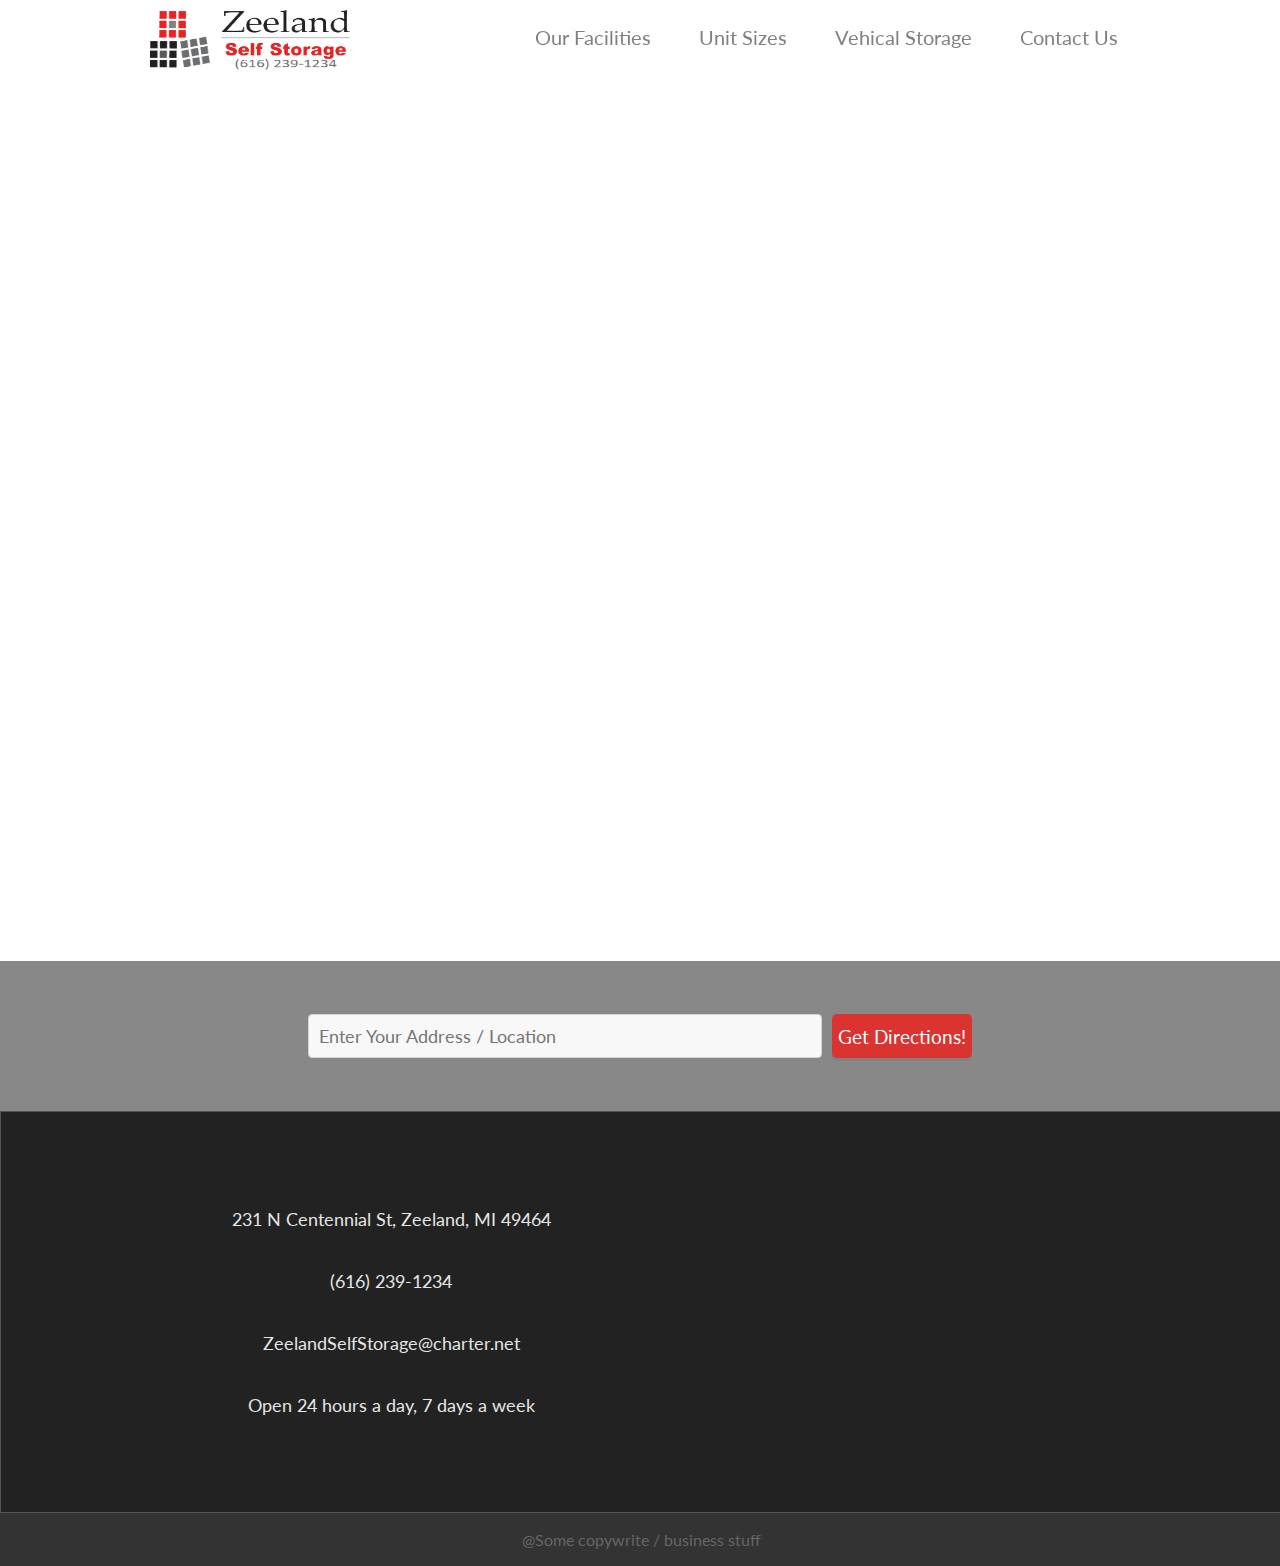
==== src/contact.html @ bdda203b "Merge branch 'master' of https://github.com/Grant-Postma/ZSS" ====
<!DOCTYPE html>
<html>
<head>
	<title>Zeeland Self Storage | Secure Storage | Zeeland, MI</title>
	<link rel="stylesheet" type="text/css" href="css/contact.css">
	<script src="https://ajax.googleapis.com/ajax/libs/jquery/3.3.1/jquery.min.js"></script>
	<meta name="viewport" content="width=device-width, initial-scale=1">
	<link href="https://fonts.googleapis.com/css?family=Lato" rel="stylesheet">
	<link rel="stylesheet" href="https://unpkg.com/purecss@1.0.0/build/pure-min.css">

   <link rel="stylesheet" href="https://maxcdn.bootstrapcdn.com/font-awesome/4.4.0/css/font-awesome.min.css">
  
</head>
	<body>
		<div id="menushow">
			<span id="X" onclick="off()">&#10008;</span>
			<a style="text-decoration: none;"href="index.html"><div class="red">Home</div></a>
			<a style="text-decoration: none;"href="ourFacilities.html"><div class="orange">Our Facilities</div></a>
			<a style="text-decoration: none;"href="unitSize.html"><div class="green">Unit Sizes</div></a>
			<a style="text-decoration: none;"href="vehicleStorage.html"><div class="purple">Vehicle Storage</div></a>
			<a style="text-decoration: none;"href="contact.html"><div class="red">Contact Us</div></a>

		</div>
		<div class="head">
			<nav id="nav" >
				<a href="index.html"><img id="logo" src="Images/Zss.png" alt="Smiley face" height="60" width="200"></a>
				<span id="right">
					<input type="button" name="menu" value="Menu" onclick="menu()">
				<a class="orange" href="ourFacilities.html">Our Facilities</a> 
				<a class="green"  href="unitSize.html">Unit Sizes</a> 
				<a class="purple" href="vehicleStorage.html">Vehical Storage</a> 
				<a class="red"    href="contact.html">Contact Us</a>
			</span>
			</nav>
		</div>
		
		<div id="flex-contact">
			<div id="contact-center">
				<form id="gform" method="POST" class="pure-form pure-form-stacked" data-email="example@email.net"
 			 action="https://script.google.com/macros/s/AKfycby-q0JsA0oxDVP25I489Su-T4y-MDowo7H2DFonab6Hpf6E88E/exec">
			<h1 id="letsTalk">Let's Talk!</h1>
			<p id="talkP">To get a jump-start on our conversation, please fill out the questionnaire below. It only takes a few minutes, and will ensure that you are contacted by just the right person. Thanks, and talk to you soon.</p><br>


			 <label class="sr-only"></label>
  <input id="honeypot" type="text" name="honeypot" value="" />


	<fieldset class="pure-group">
      <label for="name">Name: </label>
      <input class="normalInput" id="name" name="name"/>
    </fieldset>

    <fieldset class="pure-group">
      <label for="email">Email:</label>
      <input class="normalInput" id="email" name="email" type="email" value=""
      required />
      <span id="email-invalid" style="display:none">
        Must be a valid email address</span>
    </fieldset>

    <fieldset class="pure-group">
      <label for="Phone Number">Phone: </label>
      <input class="normalInput" id="color" name="phone"/>
    </fieldset>

    <fieldset class="pure-group">
      <label for="message">Message: </label>
      <textarea class="normalInput" id="message" name="message" rows="10"></textarea>
    </fieldset>

    <button class="button-success pure-button button-xlarge">
      <i class="fa fa-paper-plane"></i>&nbsp;Send</button>

  </form>

  <!-- Customise the Thankyou Message People See when they submit the form: -->
  <div style="display:none;" id="thankyou_message">
    <h2><em>Thanks</em> for contacting us!
      We will get back to you soon!</h2>
  </div>
			</div>
			<div id="find-us">
				
				<h4><u>Address</u></h4>
				<p>231 N Centennial St</p>
				<p>Zeeland MI, 49464</p>
				<h4><u>Phone Number</u></h4>
				<p>(616) 239-1234</p>
				<h4><u>Email</u></h4>
				<p><u style="color:red">ZeelandSelfStorage@charter.net</u></p>
				<br><br>
				<h4><u>We Accept</u></h4>
				<div>
				<img src="Images/visa.jpg">
				<img src="Images/masterCard.jpg">
				<img src="Images/americanExpress.png"><br>
				<img src="Images/discover.png">
				<img src="Images/cash.jpg">
				<img src="Images/check.jpg">
			</div>
			</div>
		</div>
		
			<div id="directions">
				<input id="dInput" type="text" name="somethingcompletelyrandom" placeholder="Enter Your Address / Location">
				<input id="dButton" type="submit" name="directions" value="Get Directions!" onclick="location.href=`http://maps.google.com/maps?saddr=”${dInput.value}”&daddr=”231 N Centennial St, Zeeland, MI 49464”`">
			</div>
				<div id="contact">
					
  					<span id="info">
  						<span>231 N Centennial St, Zeeland, MI 49464</span>
  						<span>(616) 239-1234</span>
  						<span>ZeelandSelfStorage@charter.net</span>
  						<span>Open 24 hours a day, 7 days a week</span>
  					</span>
  					 <div id="map"></div>
				</div>
				<div id="footer">
					<p>@Some copywrite / business stuff</p>
				</div>
			</div>
		</section>
		
	<script src="js/reviews.js"></script>
	<script>
function initMap() {
  // The location of Uluru
  var uluru = {lat: 42.817454, lng: -86.011161};
  // The map, centered at Uluru
  var map = new google.maps.Map(
      document.getElementById('map'), {zoom: 13, center: uluru});
  // The marker, positioned at Uluru
  var marker = new google.maps.Marker({position: uluru, map: map});
}
    </script>
    <!--Load the API from the specified URL
    * The async attribute allows the browser to render the page while the API loads
    * The key parameter will contain your own API key (which is not needed for this tutorial)
    * The callback parameter executes the initMap() function
    -->
    <script async defer
    src="https://maps.googleapis.com/maps/api/js?key=AIzaSyChqZWCFqaFTVVOMd2ads09uETF0MK4RSY&callback=initMap">
    </script>
    <script data-cfasync="false" type="text/javascript" src="js/form-submission-handler.js"></script>

</body>


</html>
---- src/css/contact.css ----
* {
	font-family: lato, sans-serif;
	color: rgb(102, 102, 102);
}

::selection {
  background: silver; /* WebKit/Blink Browsers */
}
::-moz-selection {
  background: silver; /* Gecko Browsers */
}

body {
	margin: 0;
}

.head {
	position: fixed;
	top: 0px;
	width: 100%;
	background-color: rgba(255,255,255, .94);
	height: 75px;
	z-index: 98;
}

#nav {
	margin: auto;
	width: 55%;
	min-width: 1000px;
	z-index: 99;
}

#logo {
	padding: 10px;

}

#right {
	float: right;
}

span a {
	padding: 20px;
	text-decoration: none;
	color: gray;
	padding: 22px;
	font-size: 20px;
	position: relative;
	top: 25px;
}

.orange:hover {
	color: #ffaa21;
}
.green:hover {
	color: #74ab85;
}
.purple:hover {
	color: #8466c2;
}
.red:hover {
	color: #db332f;
}

#contact-center h1 {
	color: rgb(51, 51, 51);
	margin-bottom: 25px;
	font-weight: normal;
	font-size: 40px;
	opacity: 0;
    transform: translateY(50px);
    transition: opacity 500ms, transform 1000ms;
}

#honeypot {
  display: none; 
}

#contact-center p {
	color: rgb(102, 102, 102);
    line-height: 35px;
    font-size: 20px;
    width: 690px;
    margin-bottom: 0px;
    opacity: 0;
    transform: translateY(50px);
    transition: opacity 500ms, transform 1300ms;
}
.pure-group {
	opacity: 0;
    transform: translateY(50px);
    transition: opacity 600ms, transform 1000ms;
}
.pure-button {
	padding: 12px !important;
	padding-left:40px !important;
	padding-right: 40px !important;
	opacity: 0;
    transform: translateY(50px);
    transition: opacity 600ms, transform 1000ms;
}

label {
	padding-bottom: 10px;
	font-size: 17px;
}

.normalInput {
	width: 700px;
	height: 41px;
	background-color: #f8f8f8;
	border: 1px solid #d3d3d3;
	border-radius:  4px !important;
	margin-top: 10px;
	margin-bottom: 20px;
	font-size: 18px;
	color: gray;
	padding-left: 10px;
}

#directions {
	display: flex;
	flex-flow: row nowrap;
	justify-content: center;
	align-items: center;
	margin-top: 200px;
	width: 100%;
	height: 150px;
	background-color: #888888;
}

#dInput {
	width: 500px;
	height: 40px;
	margin-left: 10px;
	background-color: #f8f8f8;
	border: 1px solid #d3d3d3;
	border-radius:  4px;
	font-size: 18px;
	color: gray;
	padding-left: 10px;
}

#dButton {
	width: 140px;
	height: 44px;
	margin-right: 10px;
	background-color: #db332f;
	font-size: 19px;
	color: white;
	border: none;
	border-radius: 5px;
	box-shadow: 0 3px 0 0 rgba(0,0,0,.05);
	margin-left: 10px;
}

#dButton:hover {
	transform: scale(1.04);
	background-color: darkred;
	transition: .2s;
}

 #map {
        height: 400px; 
        width: 500px;  
}

.normalInput:focus {
	border: 1px solid #777777;
	outline: none;
}

 /* reviews + contact for each page  */



#contact {
	display: flex;
	flex-flow: row nowrap;
	justify-content: center;
	align-items: center;
	width: 100%;
	height: 45%;
	background-color: #222222;
	border: 1px solid #555555;
}

#message {
	height: 150px;
}
#info {
	display: flex;
	flex-flow: column nowrap;
	margin: 20px;
	text-align: center;
	color: white;
	font-size: 18px;
	margin-bottom: 46px;
}



#info span {
	margin: 20px;
	color: rgb(230,230,230);
}

 #footer {
 	display: flex;
 	justify-content: center;
 	align-items: center;
 	color: #b3b3b3;
 	width: 100%;
 	height: 10%;
 	background-color: #333333;
 	border: 1px solid #333333;
 }

 #flex-contact {
 	display: flex;
 	flex-flow: row nowrap;
 	justify-content: center;
 	position: relative;
 	width: 100%;
 }

 #contact-center {
 	position: relative;
 	top:115px;
 }

#find-us {
	position: relative;
	top:120px;
	text-align: center;
	opacity: 0;
    transform: translateY(50px);
    transition: opacity 600ms, transform 1000ms;
    margin-left: 30px;
}

#right input {
	display: none;
	background-color: transparent;
	padding: 10px;
	border: 1px solid black;
	border-radius: 5px;
	position: absolute;
	top: 15px;
	right: 25px;
	z-index: 101;
}

#menushow {
	display: flex;
	flex-flow: column nowrap;
	position: fixed;
	top: 0px;
	right: 0px;
	height: 0vh;
	width: 0%;
	background-color: white;
	z-index: 100;
	transition: 0.5s;
	-webkit-box-shadow: 0 0 15px gray;
    box-shadow: 0 0 15px gray;
    overflow: scroll;
}

#menushow a div {
	padding: 30px;
	font-size: 20px;
	text-align: center;
	-webkit-box-shadow: 0 0 15px gray;
    box-shadow: 0px 15px 10px -15px #111;
    text-decoration: none !important;
}

#X {
	font-weight: bold;
	margin: 10px;
	margin-bottom: 20px;
}

#X:hover {
	font-size: 20px;
	color: red;
}

#right input:hover {
	transform: scale(1.1);
	background-color: silver;
}


/* Extra large devices (large laptops and desktops, 1200px and up) */
@media only screen and (max-width: 650px) {
	#info span {
		text-align: center !important;
	}
}

@media only screen and (max-width: 850px) {
	#flex-contact {
		flex-flow: column nowrap;
	}
	#find-us {
		margin-top: 10px !important;
	}
}

@media only screen and (max-width: 1000px) {
	#info span {
		margin:10px;
		text-align: left;
	}

	#right a {
		display: none;
	}
	#right input {
		display: inline-block;
	}
	#right {
		float: none;
	}
}
@media only screen and (max-width: 1050px) {
	.normalInput {
		width: 100%;
	}

	#contact-center p {
		width: 100%;
	}

	form {
		padding-right: 10px;
	}

	#find-us {
		margin-left:20px;
		margin-top: 45px;
		margin-right: 20px;
	}
}
@media only screen and (min-width: 1050px) {

	#info {
		margin: 70px;
	}

}

@media only screen and (max-width: 1050px) {
	#contact-center {
		margin: 25px;
		margin-top: -40px;
	}
}

@media only screen and (max-width: 768px) {
	
	#info span {
		display: none;
	}
	#map {
		margin-left: -41px;
	}
}

@media only screen and (max-width: 425px) {
	#directions {
		flex-flow: column nowrap;
	}
	#dInput {
		width: 90%;
		margin-right: 12px;
	}
	#dButton {
		width: 93%;
		margin-top: 8px;
	}
}
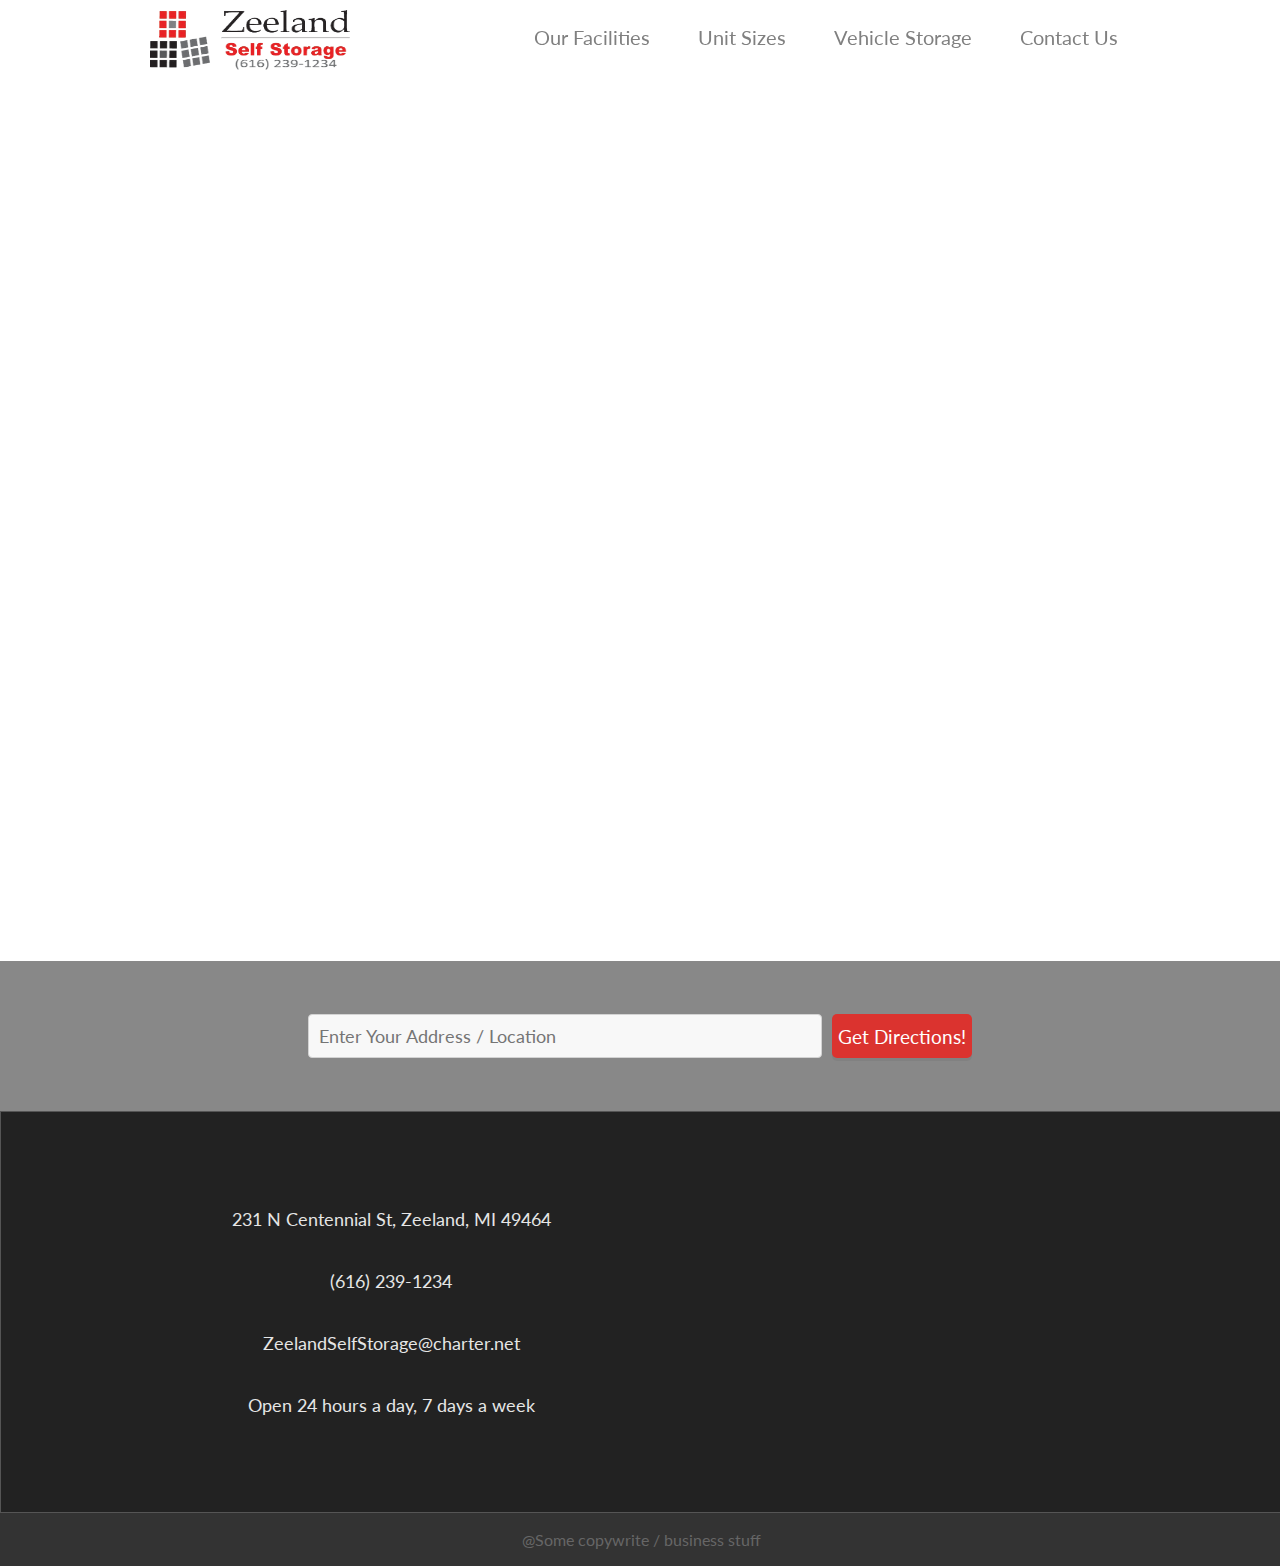
==== commit f0e80a9f: "!" ====
--- a/src/contact.html
+++ b/src/contact.html
@@ -7,7 +7,7 @@
 	<meta name="viewport" content="width=device-width, initial-scale=1">
 	<link href="https://fonts.googleapis.com/css?family=Lato" rel="stylesheet">
 	<link rel="stylesheet" href="https://unpkg.com/purecss@1.0.0/build/pure-min.css">
-
+	<link rel="shortcut icon" href="Images/zssicon.ico"/>
    <link rel="stylesheet" href="https://maxcdn.bootstrapcdn.com/font-awesome/4.4.0/css/font-awesome.min.css">
   
 </head>
@@ -28,7 +28,7 @@
 					<input type="button" name="menu" value="Menu" onclick="menu()">
 				<a class="orange" href="ourFacilities.html">Our Facilities</a> 
 				<a class="green"  href="unitSize.html">Unit Sizes</a> 
-				<a class="purple" href="vehicleStorage.html">Vehical Storage</a> 
+				<a class="purple" href="vehicleStorage.html">Vehicle Storage</a> 
 				<a class="red"    href="contact.html">Contact Us</a>
 			</span>
 			</nav>
--- a/src/css/contact.css
+++ b/src/css/contact.css
@@ -247,6 +247,7 @@
 	border: 1px solid black;
 	border-radius: 5px;
 	position: absolute;
+	cursor: pointer;
 	top: 15px;
 	right: 25px;
 	z-index: 101;
@@ -281,10 +282,11 @@
 	font-weight: bold;
 	margin: 10px;
 	margin-bottom: 20px;
+	font-size: 22px;
 }
 
 #X:hover {
-	font-size: 20px;
+	font-size: 23px;
 	color: red;
 }
 
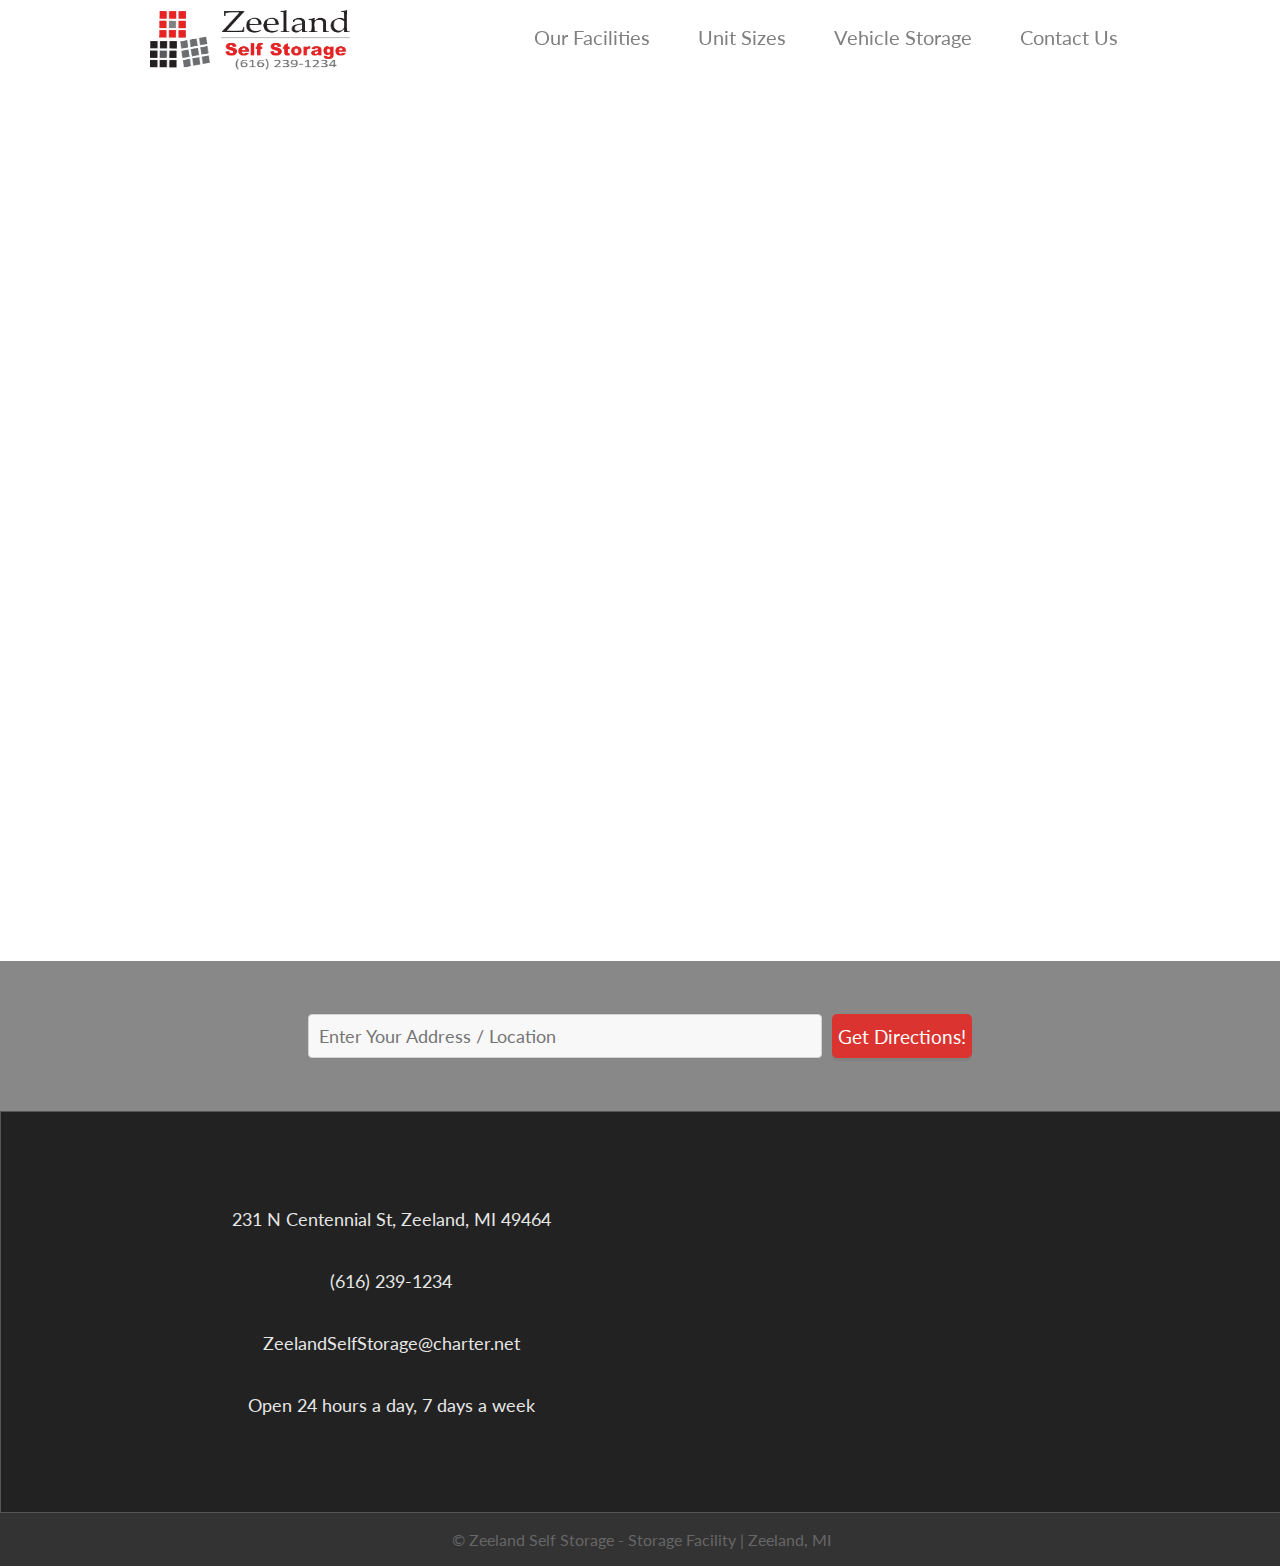
==== commit 83ac8520: "." ====
--- a/src/contact.html
+++ b/src/contact.html
@@ -117,7 +117,7 @@
   					 <div id="map"></div>
 				</div>
 				<div id="footer">
-					<p>@Some copywrite / business stuff</p>
+					<p>	&#169; Zeeland Self Storage - Storage Facility | Zeeland, MI</p>
 				</div>
 			</div>
 		</section>
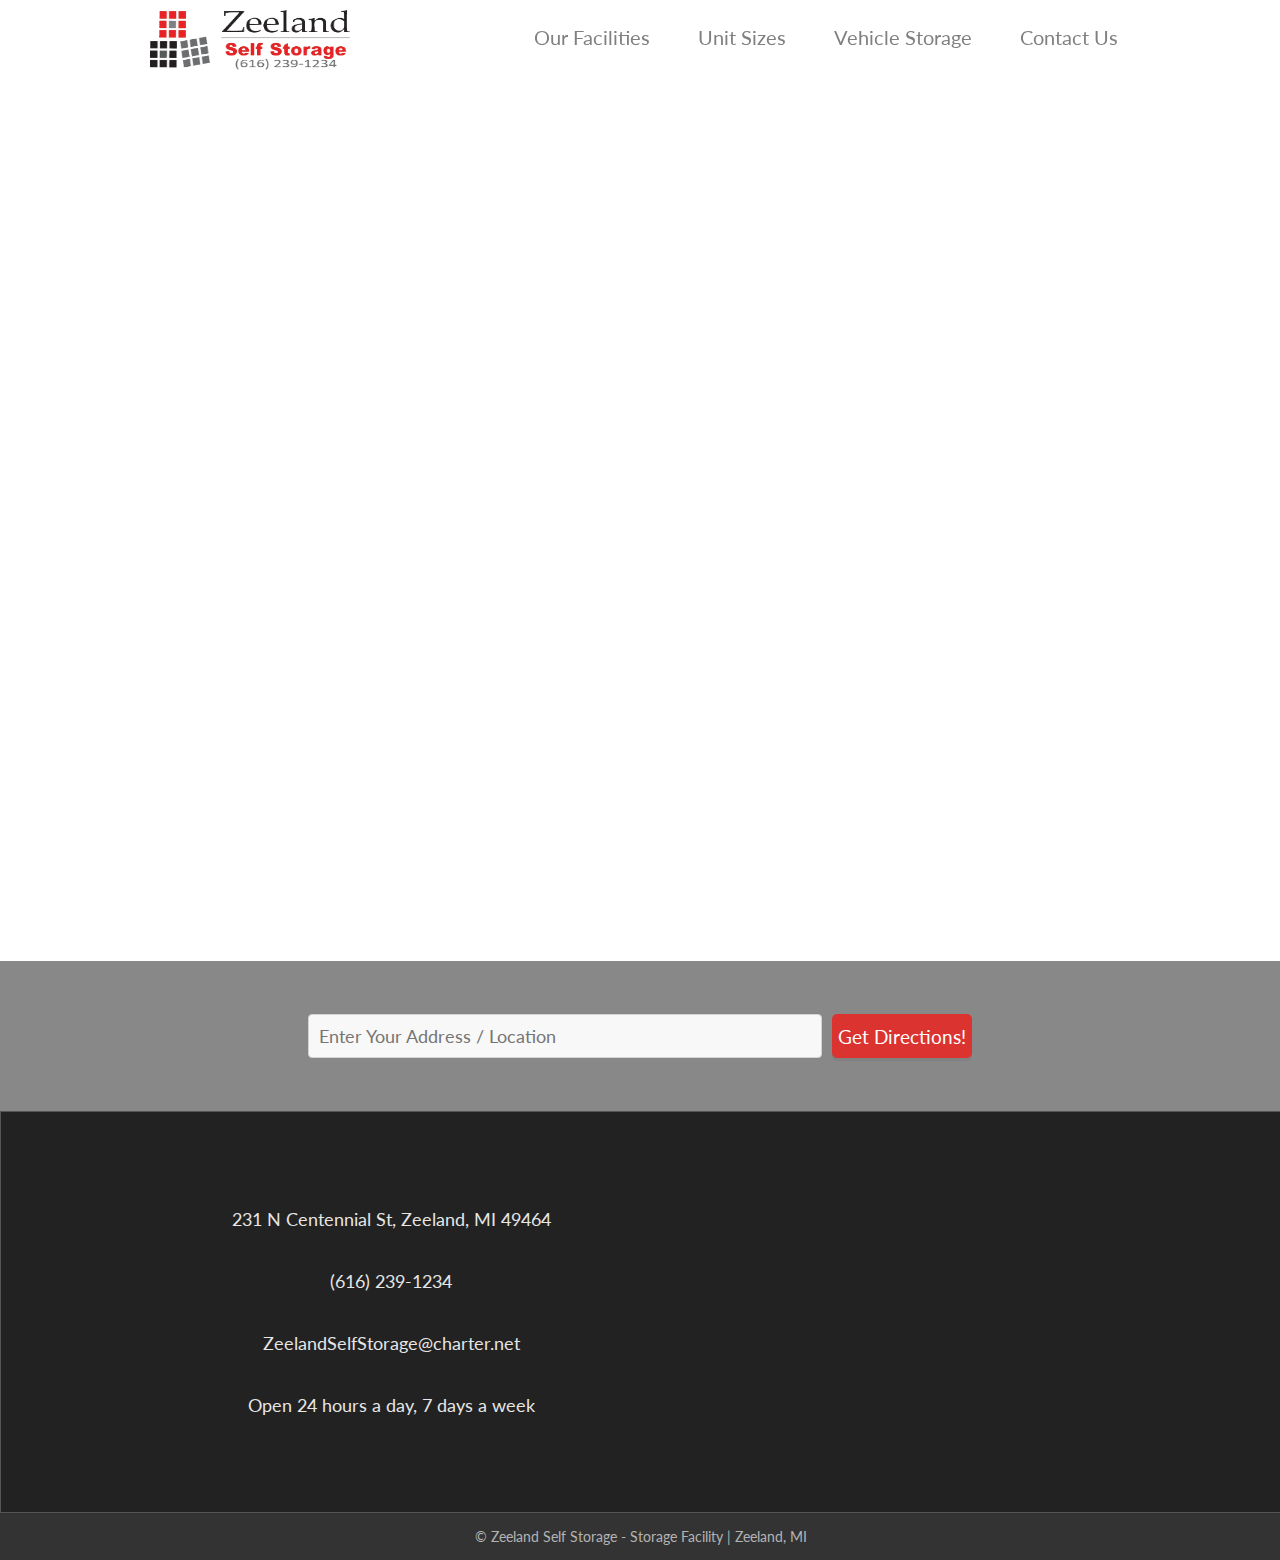
==== commit 1ed16065: "`" ====
--- a/src/contact.html
+++ b/src/contact.html
@@ -7,7 +7,7 @@
 	<meta name="viewport" content="width=device-width, initial-scale=1">
 	<link href="https://fonts.googleapis.com/css?family=Lato" rel="stylesheet">
 	<link rel="stylesheet" href="https://unpkg.com/purecss@1.0.0/build/pure-min.css">
-	<link rel="shortcut icon" href="Images/zssicon.ico"/>
+	<link rel="shortcut icon" href="https://s3.amazonaws.com/zeelandselfstorage.com/Images/zssicon.ico"/>
    <link rel="stylesheet" href="https://maxcdn.bootstrapcdn.com/font-awesome/4.4.0/css/font-awesome.min.css">
   
 </head>
--- a/src/css/contact.css
+++ b/src/css/contact.css
@@ -210,11 +210,15 @@
  	display: flex;
  	justify-content: center;
  	align-items: center;
- 	color: #b3b3b3;
  	width: 100%;
  	height: 10%;
  	background-color: #333333;
  	border: 1px solid #333333;
+ }
+
+ #footer p {
+ 	color: #b3b3b3;
+ 	font-size: 14px;
  }
 
  #flex-contact {
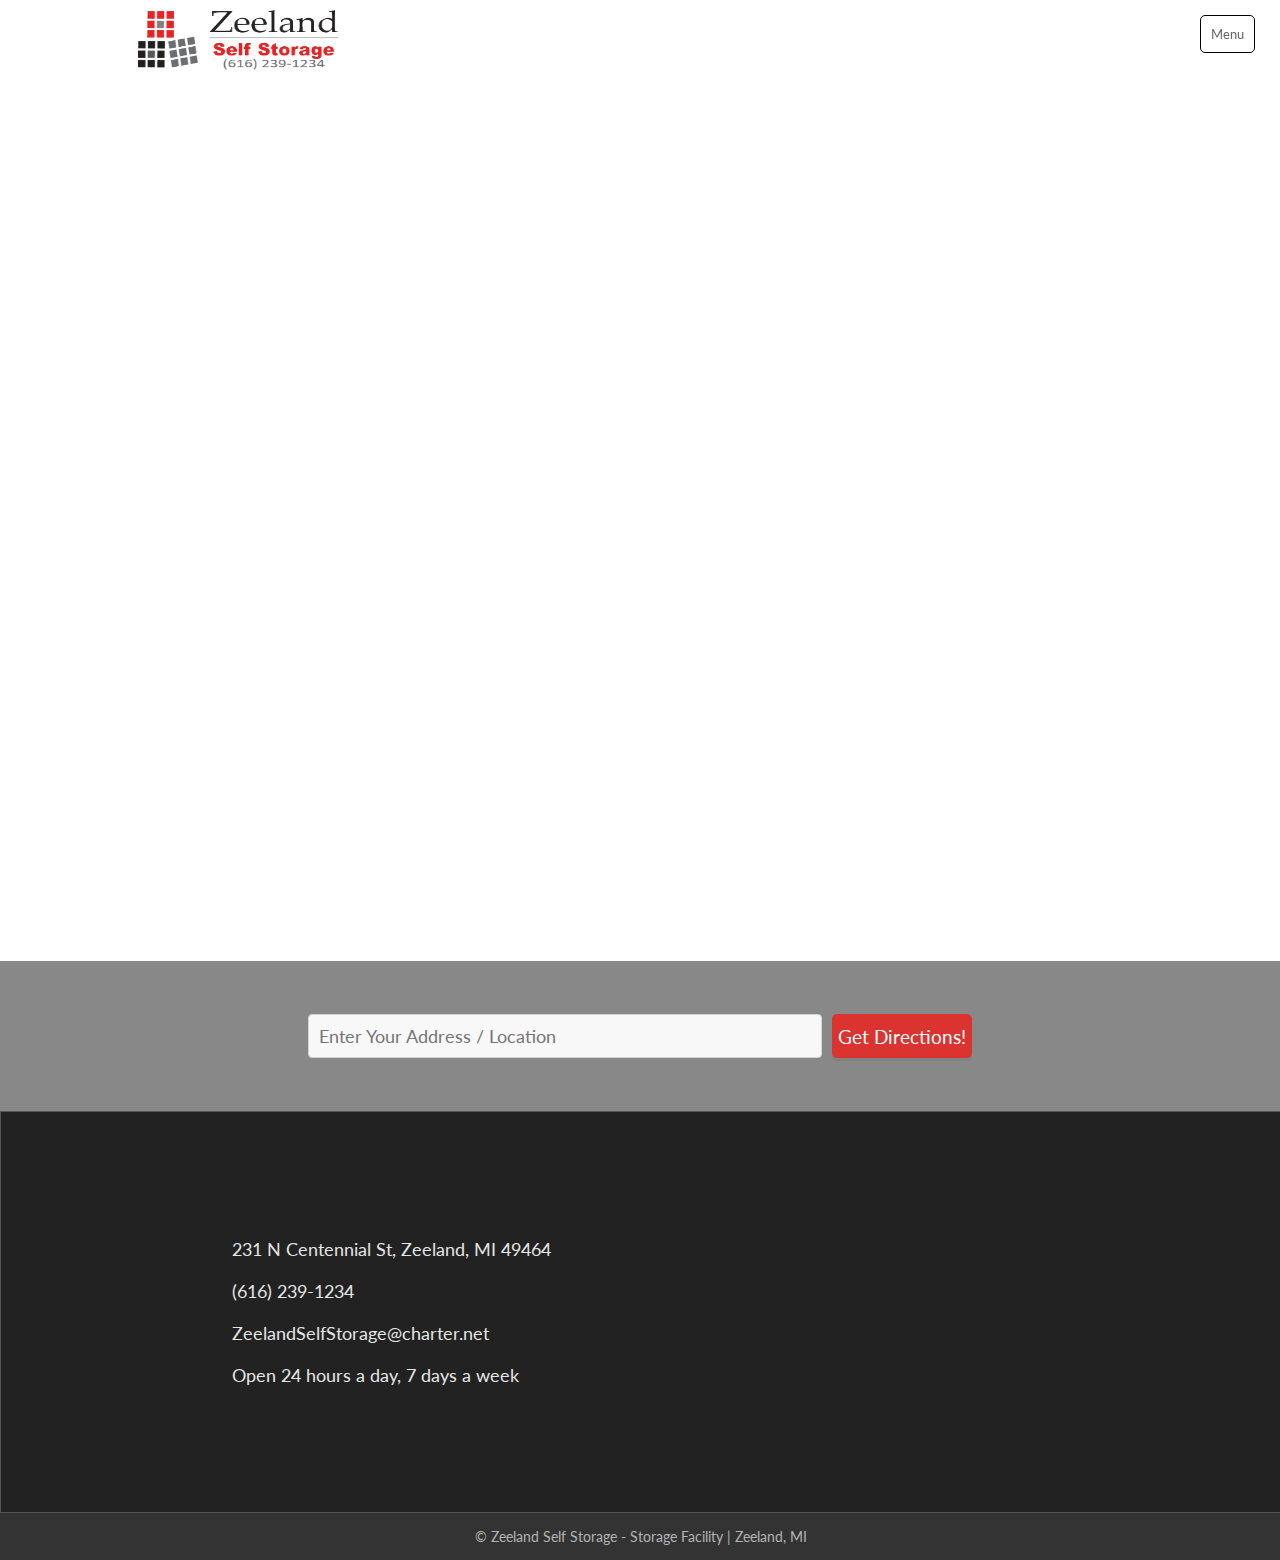
==== commit 39650c48: "Updated Derek Request changes and RIP zssIE" ====
--- a/src/contact.html
+++ b/src/contact.html
@@ -1,5 +1,6 @@
 <!DOCTYPE html>
 <html>
+
 <head>
 	<title>Zeeland Self Storage | Secure Storage | Zeeland, MI</title>
 	<link rel="stylesheet" type="text/css" href="css/contact.css">
@@ -7,91 +8,117 @@
 	<meta name="viewport" content="width=device-width, initial-scale=1">
 	<link href="https://fonts.googleapis.com/css?family=Lato" rel="stylesheet">
 	<link rel="stylesheet" href="https://unpkg.com/purecss@1.0.0/build/pure-min.css">
-	<link rel="shortcut icon" href="https://s3.amazonaws.com/zeelandselfstorage.com/Images/zssicon.ico"/>
-   <link rel="stylesheet" href="https://maxcdn.bootstrapcdn.com/font-awesome/4.4.0/css/font-awesome.min.css">
-  
+	<link rel="shortcut icon" href="Images/zssicon.ico" />
+	<link rel="stylesheet" href="https://maxcdn.bootstrapcdn.com/font-awesome/4.4.0/css/font-awesome.min.css">
+
 </head>
-	<body>
-		<div id="menushow">
-			<span id="X" onclick="off()">&#10008;</span>
-			<a style="text-decoration: none;"href="index.html"><div class="red">Home</div></a>
-			<a style="text-decoration: none;"href="ourFacilities.html"><div class="orange">Our Facilities</div></a>
-			<a style="text-decoration: none;"href="unitSize.html"><div class="green">Unit Sizes</div></a>
-			<a style="text-decoration: none;"href="vehicleStorage.html"><div class="purple">Vehicle Storage</div></a>
-			<a style="text-decoration: none;"href="contact.html"><div class="red">Contact Us</div></a>
 
-		</div>
-		<div class="head">
-			<nav id="nav" >
-				<a href="index.html"><img id="logo" src="Images/Zss.png" alt="Smiley face" height="60" width="200"></a>
-				<span id="right">
-					<input type="button" name="menu" value="Menu" onclick="menu()">
-				<a class="orange" href="ourFacilities.html">Our Facilities</a> 
-				<a class="green"  href="unitSize.html">Unit Sizes</a> 
-				<a class="purple" href="vehicleStorage.html">Vehicle Storage</a> 
-				<a class="red"    href="contact.html">Contact Us</a>
+<body>
+	<div class="dbg"></div>
+	<div id="menushow">
+		<span id="X" onclick="off()">&#10008;</span>
+		<a style="text-decoration: none;" href="index.html">
+			<div class="red">Home</div>
+		</a>
+		<a style="text-decoration: none;" href="ourFacilities.html">
+			<div class="orange">Our Facilities</div>
+		</a>
+		<a style="text-decoration: none;" href="unitSize.html">
+			<div class="green">Unit Sizes</div>
+		</a>
+		<a style="text-decoration: none;" href="vehicleStorage.html">
+			<div class="purple">Vehicle Storage</div>
+		</a>
+		<a style="text-decoration: none;" href="contact.html">
+			<div class="red">Contact Us</div>
+		</a>
+		<a style="text-decoration: none;"
+			href="https://www.smdservers.net/SLWebSiteTemplate_V2/login.aspx?sCorpCode=bs4/9F2grDAroeNyX0TTiA==&sLocationCode=hqFZTTuWsckQxgIDaX4ymw==&1=1">
+			<div class="black">Rent a Unit</div>
+		</a>
+		<a style="text-decoration: none;"
+			href="https://www.smdservers.net/SLWebSiteTemplate_V2/login.aspx?sCorpCode=bs4/9F2grDAroeNyX0TTiA==&sLocationCode=hqFZTTuWsckQxgIDaX4ymw==&1=1">
+			<div class="blue">Make a Payment</div>
+		</a>
+	</div>
+	<div class="head">
+		<nav id="nav">
+			<a href="index.html"><img id="logo" src="Images/Zss.png" alt="Smiley face" height="60" width="200"></a>
+			<span id="right">
+				<input type="button" name="menu" value="Menu" onclick="menu()">
+				<a id="orange" href="./ourFacilities.html">Our Facilities</a>
+				<a id="green" href="./unitSize.html">Unit Sizes</a>
+				<a id="purple" href="./vehicleStorage.html">Vehicle Storage</a>
+				<a id="red" href="contact.html">Contact Us</a>
+				<a id="black"
+					href="https://www.smdservers.net/SLWebSiteTemplate_V2/ReserveOnly.aspx?sCorpCode=bs4/9F2grDAroeNyX0TTiA==&sLocationCode=hqFZTTuWsckQxgIDaX4ymw==&1=1">Rent
+					a Unit</a>
+				<a id="blue"
+					href="https://www.smdservers.net/SLWebSiteTemplate_V2/login.aspx?sCorpCode=bs4/9F2grDAroeNyX0TTiA==&sLocationCode=hqFZTTuWsckQxgIDaX4ymw==&1=1">Make
+					a Payment</a>
 			</span>
-			</nav>
-		</div>
-		
-		<div id="flex-contact">
-			<div id="contact-center">
-				<form id="gform" method="POST" class="pure-form pure-form-stacked" data-email="example@email.net"
- 			 action="https://script.google.com/macros/s/AKfycby-q0JsA0oxDVP25I489Su-T4y-MDowo7H2DFonab6Hpf6E88E/exec">
-			<h1 id="letsTalk">Let's Talk!</h1>
-			<p id="talkP">To get a jump-start on our conversation, please fill out the questionnaire below. It only takes a few minutes, and will ensure that you are contacted by just the right person. Thanks, and talk to you soon.</p><br>
+		</nav>
+	</div>
+
+	<div id="flex-contact">
+		<div id="contact-center">
+			<form id="gform" method="POST" class="pure-form pure-form-stacked" data-email="example@email.net"
+				action="https://script.google.com/macros/s/AKfycby-q0JsA0oxDVP25I489Su-T4y-MDowo7H2DFonab6Hpf6E88E/exec">
+				<h1 id="letsTalk">Let's Talk!</h1>
+				<p id="talkP">To get a jump-start on our conversation, please fill out the questionnaire below. It only
+					takes a few minutes, and will ensure that you are contacted by just the right person. Thanks, and
+					talk to you soon.</p><br>
 
 
-			 <label class="sr-only"></label>
-  <input id="honeypot" type="text" name="honeypot" value="" />
+				<label class="sr-only"></label>
+				<input id="honeypot" type="text" name="honeypot" value="" />
 
 
-	<fieldset class="pure-group">
-      <label for="name">Name: </label>
-      <input class="normalInput" id="name" name="name"/>
-    </fieldset>
+				<fieldset class="pure-group">
+					<label for="name">Name: </label>
+					<input class="normalInput" id="name" name="name" />
+				</fieldset>
 
-    <fieldset class="pure-group">
-      <label for="email">Email:</label>
-      <input class="normalInput" id="email" name="email" type="email" value=""
-      required />
-      <span id="email-invalid" style="display:none">
-        Must be a valid email address</span>
-    </fieldset>
+				<fieldset class="pure-group">
+					<label for="email">Email:</label>
+					<input class="normalInput" id="email" name="email" type="email" value="" required />
+					<span id="email-invalid" style="display:none">
+						Must be a valid email address</span>
+				</fieldset>
 
-    <fieldset class="pure-group">
-      <label for="Phone Number">Phone: </label>
-      <input class="normalInput" id="color" name="phone"/>
-    </fieldset>
+				<fieldset class="pure-group">
+					<label for="Phone Number">Phone: </label>
+					<input class="normalInput" id="color" name="phone" />
+				</fieldset>
 
-    <fieldset class="pure-group">
-      <label for="message">Message: </label>
-      <textarea class="normalInput" id="message" name="message" rows="10"></textarea>
-    </fieldset>
+				<fieldset class="pure-group">
+					<label for="message">Message: </label>
+					<textarea class="normalInput" id="message" name="message" rows="10"></textarea>
+				</fieldset>
 
-    <button class="button-success pure-button button-xlarge">
-      <i class="fa fa-paper-plane"></i>&nbsp;Send</button>
+				<button class="button-success pure-button button-xlarge">
+					<i class="fa fa-paper-plane"></i>&nbsp;Send</button>
 
-  </form>
+			</form>
 
-  <!-- Customise the Thankyou Message People See when they submit the form: -->
-  <div style="display:none;" id="thankyou_message">
-    <h2><em>Thanks</em> for contacting us!
-      We will get back to you soon!</h2>
-  </div>
+			<!-- Customise the Thankyou Message People See when they submit the form: -->
+			<div style="display:none;" id="thankyou_message">
+				<h2><em>Thanks</em> for contacting us!
+					We will get back to you soon!</h2>
 			</div>
-			<div id="find-us">
-				
-				<h4><u>Address</u></h4>
-				<p>231 N Centennial St</p>
-				<p>Zeeland MI, 49464</p>
-				<h4><u>Phone Number</u></h4>
-				<p>(616) 239-1234</p>
-				<h4><u>Email</u></h4>
-				<p><u style="color:red">ZeelandSelfStorage@charter.net</u></p>
-				<br><br>
-				<h4><u>We Accept</u></h4>
-				<div>
+		</div>
+		<div id="find-us">
+
+			<h4><u>Address</u></h4>
+			<p>231 N Centennial St</p>
+			<p>Zeeland MI, 49464</p>
+			<h4><u>Phone Number</u></h4>
+			<p>(616) 239-1234</p>
+			<h4><u>Email</u></h4>
+			<p><u style="color:red">ZeelandSelfStorage@charter.net</u></p>
+			<br><br>
+			<h4><u>We Accept</u></h4>
+			<div>
 				<img src="Images/visa.jpg">
 				<img src="Images/masterCard.jpg">
 				<img src="Images/americanExpress.png"><br>
@@ -99,51 +126,37 @@
 				<img src="Images/cash.jpg">
 				<img src="Images/check.jpg">
 			</div>
-			</div>
 		</div>
-		
-			<div id="directions">
-				<input id="dInput" type="text" name="somethingcompletelyrandom" placeholder="Enter Your Address / Location">
-				<input id="dButton" type="submit" name="directions" value="Get Directions!" onclick="location.href=`http://maps.google.com/maps?saddr=”${dInput.value}”&daddr=”231 N Centennial St, Zeeland, MI 49464”`">
-			</div>
-				<div id="contact">
-					
-  					<span id="info">
-  						<span>231 N Centennial St, Zeeland, MI 49464</span>
-  						<span>(616) 239-1234</span>
-  						<span>ZeelandSelfStorage@charter.net</span>
-  						<span>Open 24 hours a day, 7 days a week</span>
-  					</span>
-  					 <div id="map"></div>
-				</div>
-				<div id="footer">
-					<p>	&#169; Zeeland Self Storage - Storage Facility | Zeeland, MI</p>
-				</div>
-			</div>
-		</section>
-		
+	</div>
+
+	<div id="directions">
+		<input id="dInput" type="text" name="somethingcompletelyrandom" placeholder="Enter Your Address / Location">
+		<input id="dButton" type="submit" name="directions" value="Get Directions!"
+			onclick="location.href=`http://maps.google.com/maps?saddr=”${dInput.value}”&daddr=”231 N Centennial St, Zeeland, MI 49464”`">
+	</div>
+	<div id="contact">
+
+		<span id="info">
+			<span>231 N Centennial St, Zeeland, MI 49464</span>
+			<span>(616) 239-1234</span>
+			<span>ZeelandSelfStorage@charter.net</span>
+			<span>Open 24 hours a day, 7 days a week</span>
+		</span>
+		<div id="map"></div>
+	</div>
+	<div id="footer">
+		<p> &#169; Zeeland Self Storage - Storage Facility | Zeeland, MI</p>
+	</div>
+	</div>
+	</section>
+
 	<script src="js/reviews.js"></script>
-	<script>
-function initMap() {
-  // The location of Uluru
-  var uluru = {lat: 42.817454, lng: -86.011161};
-  // The map, centered at Uluru
-  var map = new google.maps.Map(
-      document.getElementById('map'), {zoom: 13, center: uluru});
-  // The marker, positioned at Uluru
-  var marker = new google.maps.Marker({position: uluru, map: map});
-}
-    </script>
-    <!--Load the API from the specified URL
-    * The async attribute allows the browser to render the page while the API loads
-    * The key parameter will contain your own API key (which is not needed for this tutorial)
-    * The callback parameter executes the initMap() function
-    -->
-    <script async defer
-    src="https://maps.googleapis.com/maps/api/js?key=AIzaSyChqZWCFqaFTVVOMd2ads09uETF0MK4RSY&callback=initMap">
-    </script>
-    <script data-cfasync="false" type="text/javascript" src="js/form-submission-handler.js"></script>
 
+	<script async defer
+		src="https://maps.googleapis.com/maps/api/js?key=AIzaSyChqZWCFqaFTVVOMd2ads09uETF0MK4RSY&callback=initMap">
+		</script>
+	<script data-cfasync="false" type="text/javascript" src="js/form-submission-handler.js"></script>
+	<script type="text/javascript" src="js/dbg.js"></script>
 </body>
 
 
--- a/src/css/contact.css
+++ b/src/css/contact.css
@@ -26,7 +26,7 @@
 
 #nav {
 	margin: auto;
-	width: 55%;
+	width: 80%;
 	min-width: 1000px;
 	z-index: 99;
 }
@@ -35,16 +35,26 @@
 	padding: 10px;
 
 }
+.dbg {
+	display: none;
+	position: absolute;
+	width: 100vw;
+	height: 300%;
+	z-index: 30;
+	background-image: url("../Images/dbg.png");
+ 	background-size: 800px ;
+ 	background-position: center;
+}
 
 #right {
 	float: right;
 }
 
 span a {
-	padding: 20px;
+	padding: 10px;
 	text-decoration: none;
 	color: gray;
-	padding: 22px;
+	padding: 10px;
 	font-size: 20px;
 	position: relative;
 	top: 25px;
@@ -61,6 +71,12 @@
 }
 .red:hover {
 	color: #db332f;
+}
+#blue:hover {
+	color: #1917a3;
+}
+#black:hover {
+	color: #000000;
 }
 
 #contact-center h1 {
@@ -316,7 +332,7 @@
 	}
 }
 
-@media only screen and (max-width: 1000px) {
+@media only screen and (max-width: 1400px) {
 	#info span {
 		margin:10px;
 		text-align: left;
